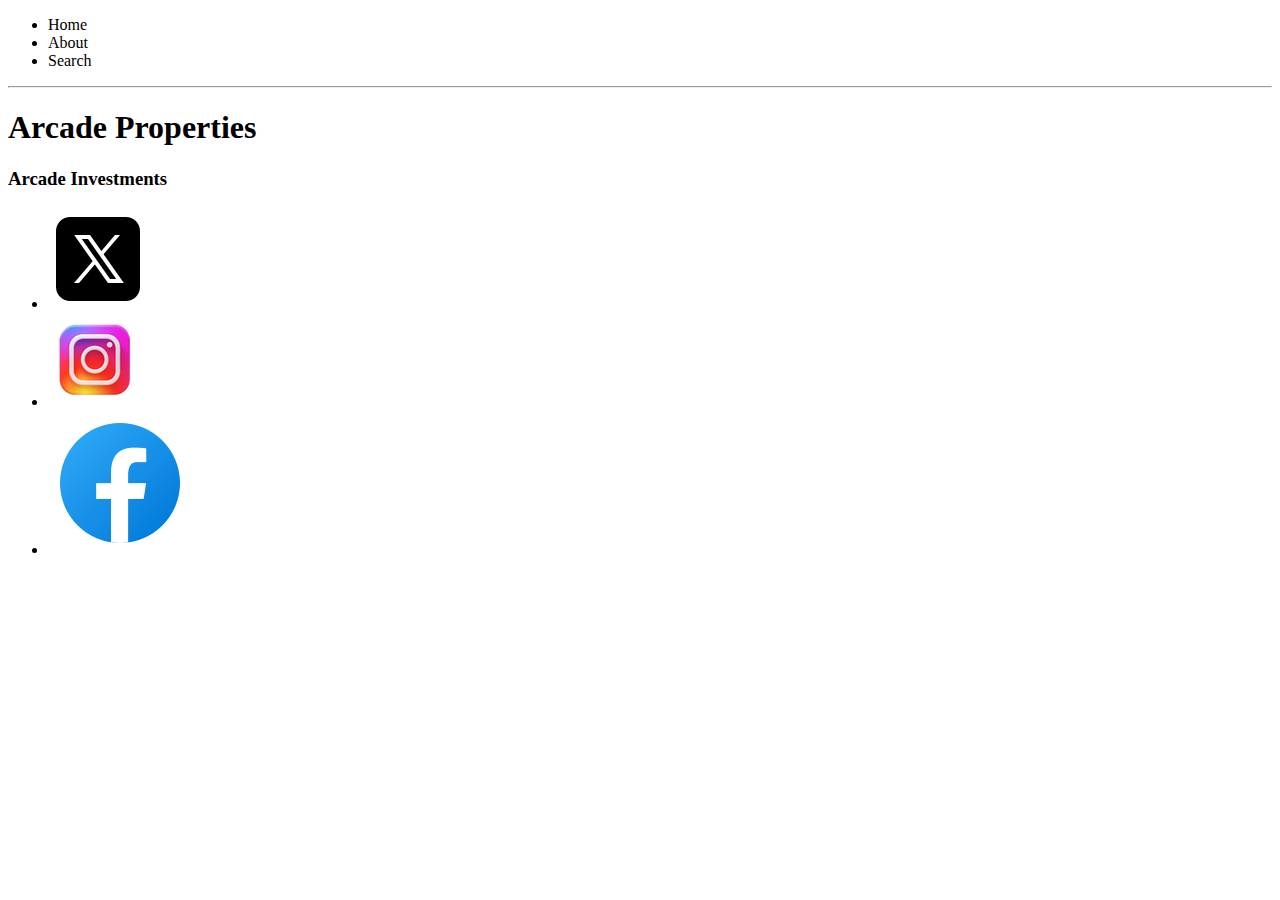
==== about.html @ c9afdd4e "creating the index landing page" ====
<!DOCTYPE html>
<html>
    <head>
    </head>
     <body>
       <header>
         <nav>
            <ul>
                <li>Home </li>
                <li>About</li>
                <li>Search</li>
            </ul>
         </nav>
         <hr>
         <h1>Arcade Properties</h1>
       </header>
       
       <footer>
        <h3>Arcade Investments</h3>
         <ul>
            <li><img src="images/icons8-x-logo-100.png" /></li>
            <li><img src="images/icons8-instagram-logo-94.png" /></li>
            <li><img src="images/icons8-facebook-logo-144.png"/></li>
         </ul>
       </footer>
     </body>
 
</html>
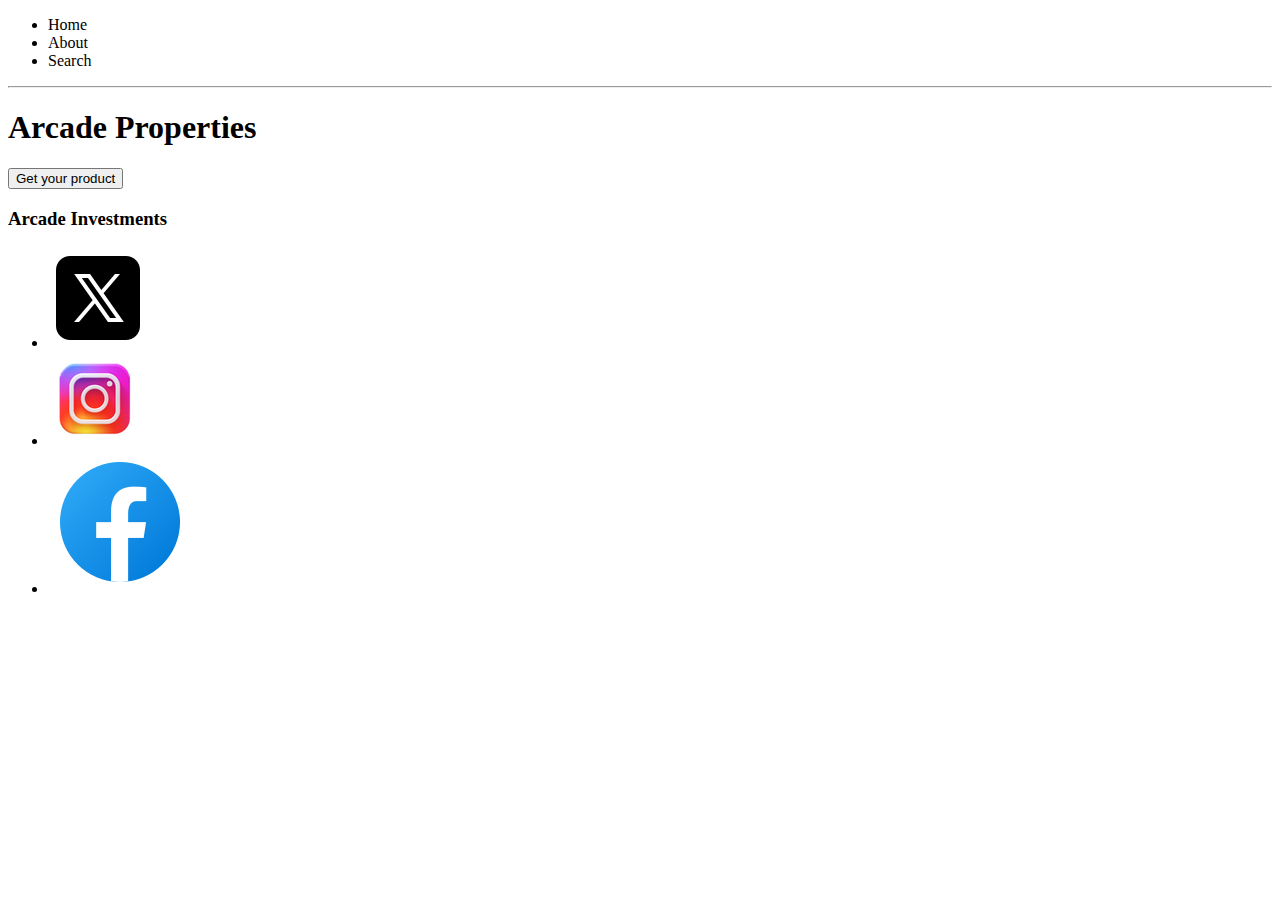
==== commit 927492e1: "adding button" ====
--- a/about.html
+++ b/about.html
@@ -13,11 +13,11 @@
          </nav>
          <hr>
          <h1>Arcade Properties</h1>
-       </header>
-       
-       <footer>
-        <h3>Arcade Investments</h3>
-         <ul>
+         <button>Get your product </button>
+     </header>
+        <footer>
+          <h3>Arcade Investments</h3>
+           <ul>
             <li><img src="images/icons8-x-logo-100.png" /></li>
             <li><img src="images/icons8-instagram-logo-94.png" /></li>
             <li><img src="images/icons8-facebook-logo-144.png"/></li>
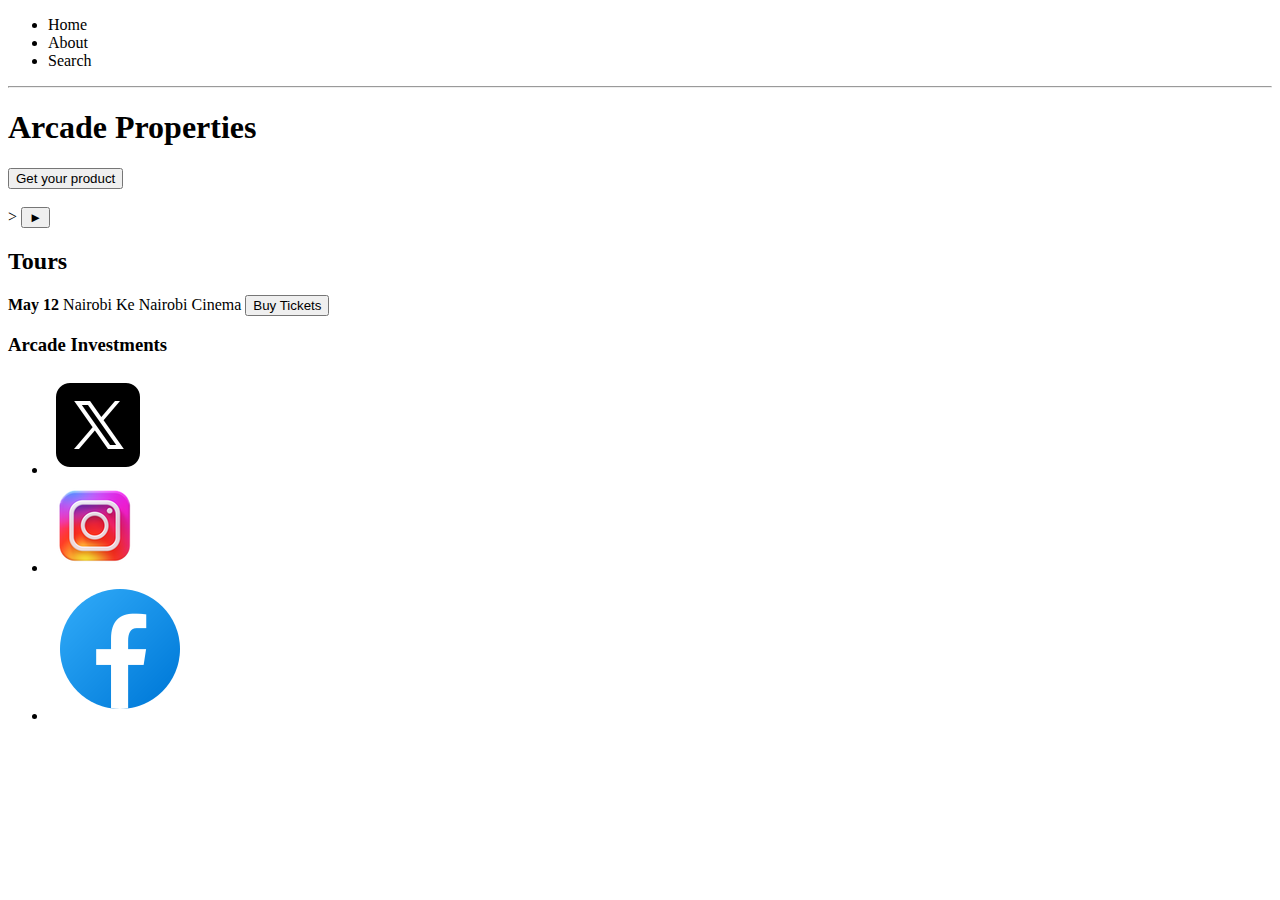
==== commit 59df4b15: "adding section on about page" ====
--- a/about.html
+++ b/about.html
@@ -14,7 +14,23 @@
          <hr>
          <h1>Arcade Properties</h1>
          <button>Get your product </button>
+         <br>
+         <br>
+         <!---  -->>
+         <button>&#9658;</button>
      </header>
+                <section>
+                    <h2>Tours</h2>
+                    <div>
+                         <div>
+                            <strong>May 12</strong>
+                            <span>Nairobi Ke</span>
+                            <span>Nairobi Cinema</span>
+                            <button>Buy Tickets</button>
+                         </div>
+                    </div>
+
+                </section>
         <footer>
           <h3>Arcade Investments</h3>
            <ul>
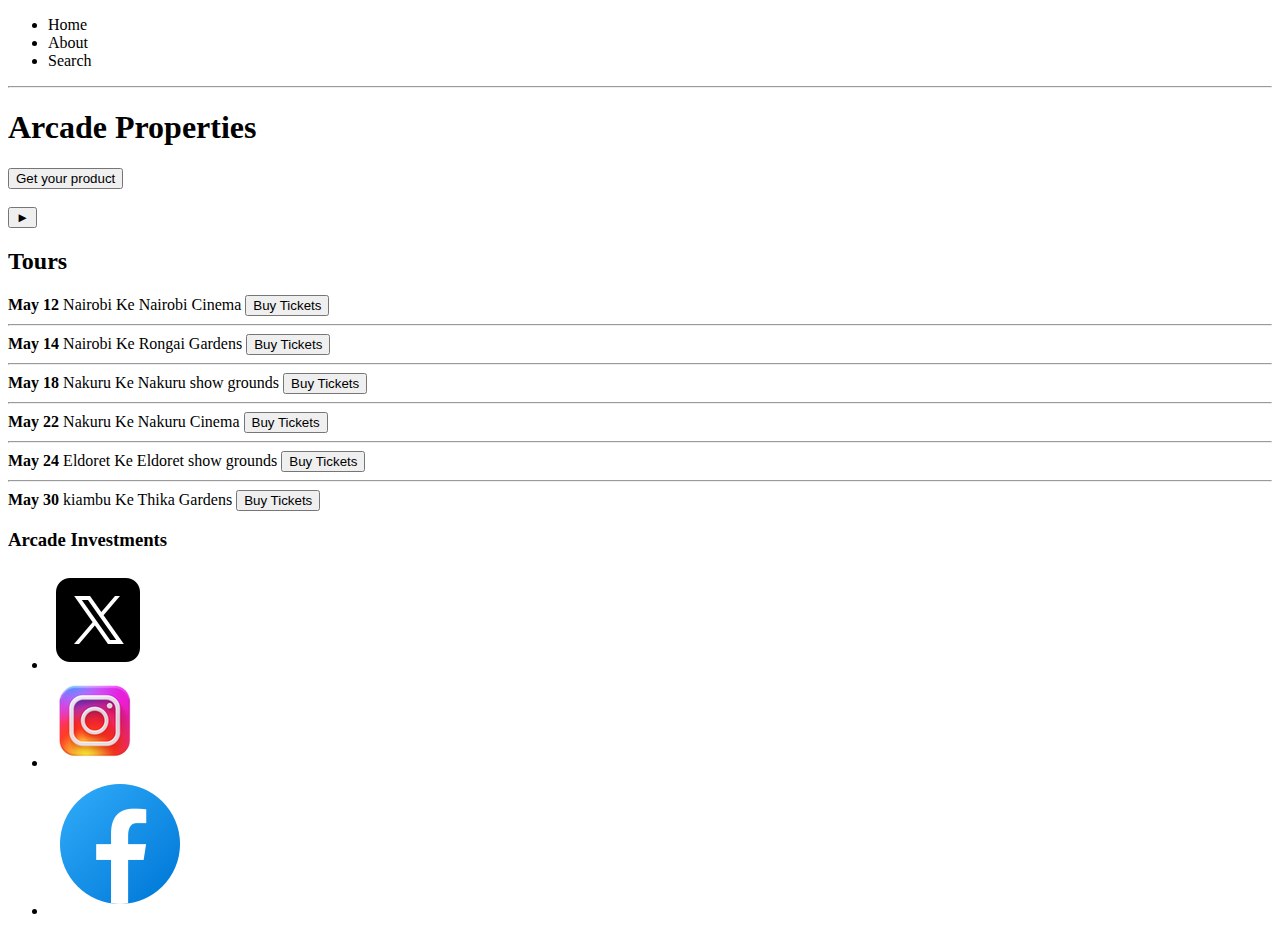
==== commit 15f31655: "styling the shopping part" ====
--- a/about.html
+++ b/about.html
@@ -1,6 +1,8 @@
 <!DOCTYPE html>
 <html>
     <head>
+        <title>Arcade</title>
+        <meta name="description" content="This is the description" >
     </head>
      <body>
        <header>
@@ -13,11 +15,11 @@
          </nav>
          <hr>
          <h1>Arcade Properties</h1>
-         <button>Get your product </button>
+         <button type="button">Get your product </button>
          <br>
          <br>
-         <!---  -->>
-         <button>&#9658;</button>
+         <!---  -->
+         <button type="button">&#9658;</button>
      </header>
                 <section>
                     <h2>Tours</h2>
@@ -26,7 +28,42 @@
                             <strong>May 12</strong>
                             <span>Nairobi Ke</span>
                             <span>Nairobi Cinema</span>
-                            <button>Buy Tickets</button>
+                            <button type="button">Buy Tickets</button>
+                            <hr>
+                         </div>
+                         <div>
+                            <strong>May 14</strong>
+                            <span>Nairobi Ke</span>
+                            <span>Rongai Gardens</span>
+                            <button type="button">Buy Tickets</button>
+                            <hr>
+                         </div>
+                         <div>
+                            <strong>May 18</strong>
+                            <span>Nakuru  Ke</span>
+                            <span>Nakuru show grounds</span>
+                            <button type="button">Buy Tickets</button>
+                            <hr>
+                         </div>
+                         <div>
+                            <strong>May 22</strong>
+                            <span>Nakuru Ke</span>
+                            <span>Nakuru Cinema</span>
+                            <button type="button">Buy Tickets</button>
+                            <hr>
+                         </div>
+                         <div>
+                            <strong>May 24</strong>
+                            <span>Eldoret Ke</span>
+                            <span>Eldoret show grounds</span>
+                            <button type="button">Buy Tickets</button>
+                            <hr>
+                         </div>
+                         <div>
+                            <strong>May 30</strong>
+                            <span>kiambu Ke</span>
+                            <span>Thika Gardens</span>
+                            <button type="button">Buy Tickets</button>
                          </div>
                     </div>
 
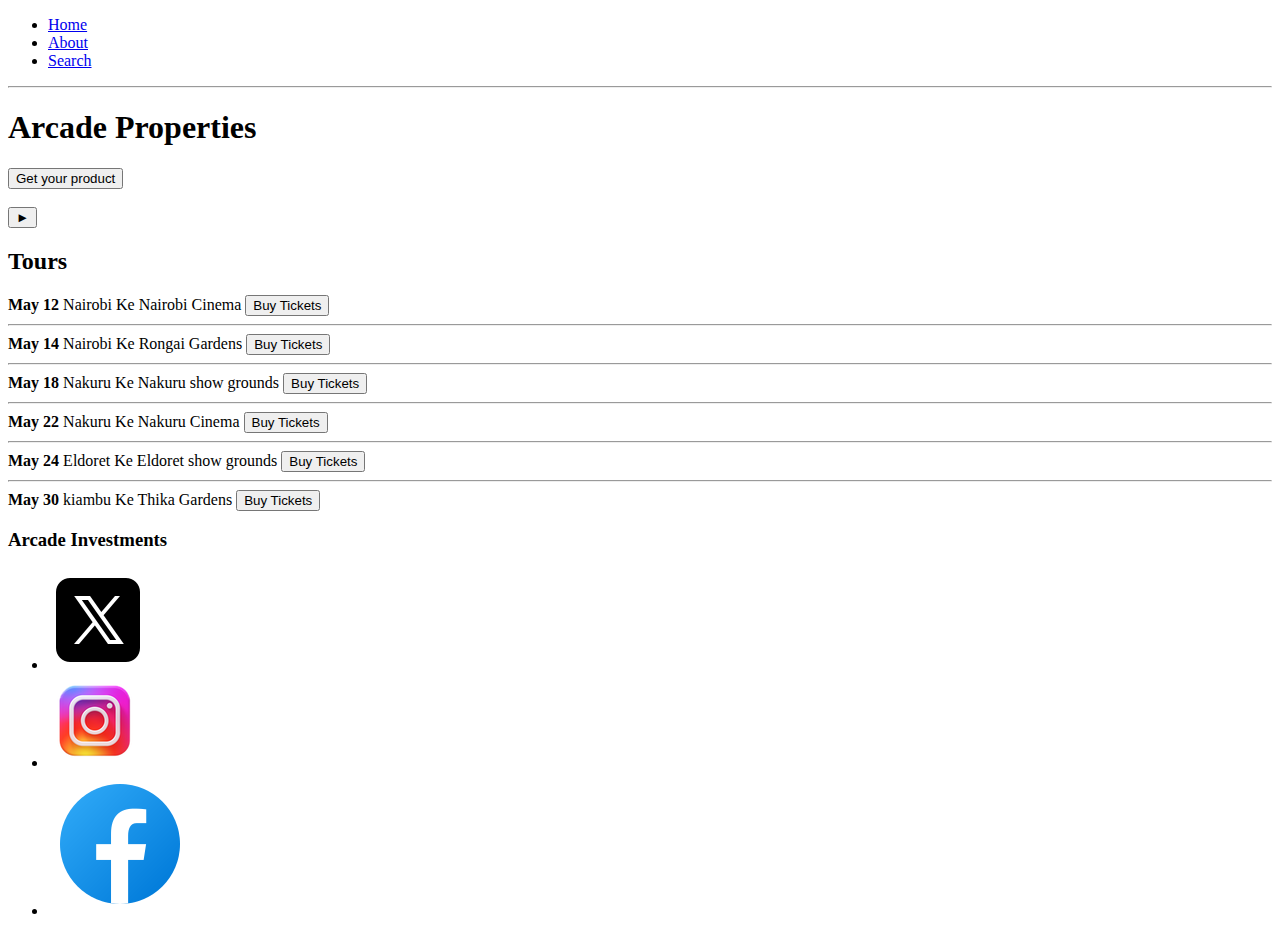
==== commit 823e6891: "creating links for all objects and images" ====
--- a/about.html
+++ b/about.html
@@ -8,9 +8,9 @@
        <header>
          <nav>
             <ul>
-                <li>Home </li>
-                <li>About</li>
-                <li>Search</li>
+                <li><a href="index.html">Home</a> </li>
+                <li><a href="store.html">About</a></li>
+                <li><a href="about.html">Search</a></li>
             </ul>
          </nav>
          <hr>
@@ -68,14 +68,27 @@
                     </div>
 
                 </section>
-        <footer>
-          <h3>Arcade Investments</h3>
-           <ul>
-            <li><img src="images/icons8-x-logo-100.png" /></li>
-            <li><img src="images/icons8-instagram-logo-94.png" /></li>
-            <li><img src="images/icons8-facebook-logo-144.png"/></li>
-         </ul>
-       </footer>
+                <footer>
+                    <h3>Arcade Investments</h3>
+                     <ul>
+                        <li>
+                            <a href="https://x.com/?lang=en" target="_blank">
+            
+                            <img src="images/icons8-x-logo-100.png" />
+                           </a>
+                        </li>   
+                        <li>
+                            <a  href="https://www.instagram.com/"  target="_blank">
+                                <img src="images/icons8-instagram-logo-94.png" />
+                            </a>
+                        </li>   
+                        <li>
+                            <a href="https://www.facebook.com/"  target="_blank">
+                                <img src="images/icons8-facebook-logo-144.png"/>
+                            </a> 
+                        </li>    
+                     </ul>
+                   </footer>
      </body>
  
 </html>